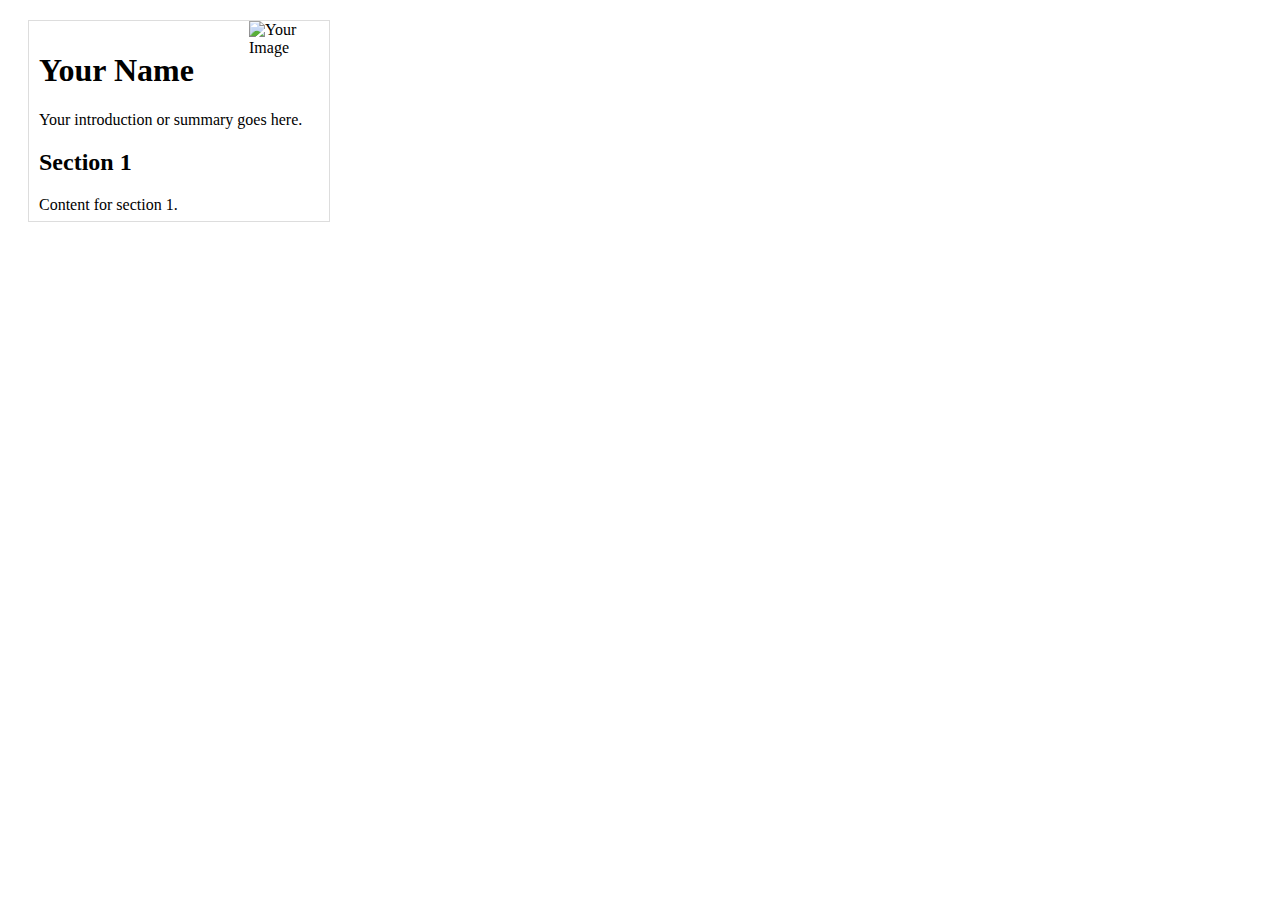
==== frontend/test.html @ 56c2fd68 "api folder added" ====
<!DOCTYPE html>
<html lang="en">
<head>
  <meta charset="UTF-8">
  <meta name="viewport" content="width=device-width, initial-scale=1.0">
  <style>
    .resume-box {
      position: relative;
      width: 300px; /* Adjust the box width as needed */
      height: 200px; /* Adjust the box height as needed */
      border: 1px solid #ddd; /* Optional: Add border for better visualization */
      margin: 20px;
    }

    .image {
      position: absolute;
      top: 0;
      right: 0;
      width: 80px; /* Adjust the image width as needed */
      height: 80px; /* Adjust the image height as needed */
      object-fit: cover;
      border-radius: 0%; /* Optional: Make the image round */
    }

    .text {
      padding: 10px;
    }
  </style>
  <title>Resume Layout</title>
</head>
<body>

<div class="resume-box">
  <img src="https://media.istockphoto.com/id/1464561797/photo/artificial-intelligence-processor-unit-powerful-quantum-ai-component-on-pcb-motherboard-with.webp?b=1&s=170667a&w=0&k=20&c=AeBEFdsaJZmhbPHGocUkCutsQuR2rt828Aa8bDHyiOo=" alt="Your Image" class="image"> <!-- Replace with your image path -->
  <div class="text">
    <h1>Your Name</h1>
    <p>
      Your introduction or summary goes here.
    </p>
    <h2>Section 1</h2>
    <p>
      Content for section 1.
    </p>
    <!-- Add more sections as needed -->
  </div>
</div>

</body>
</html>
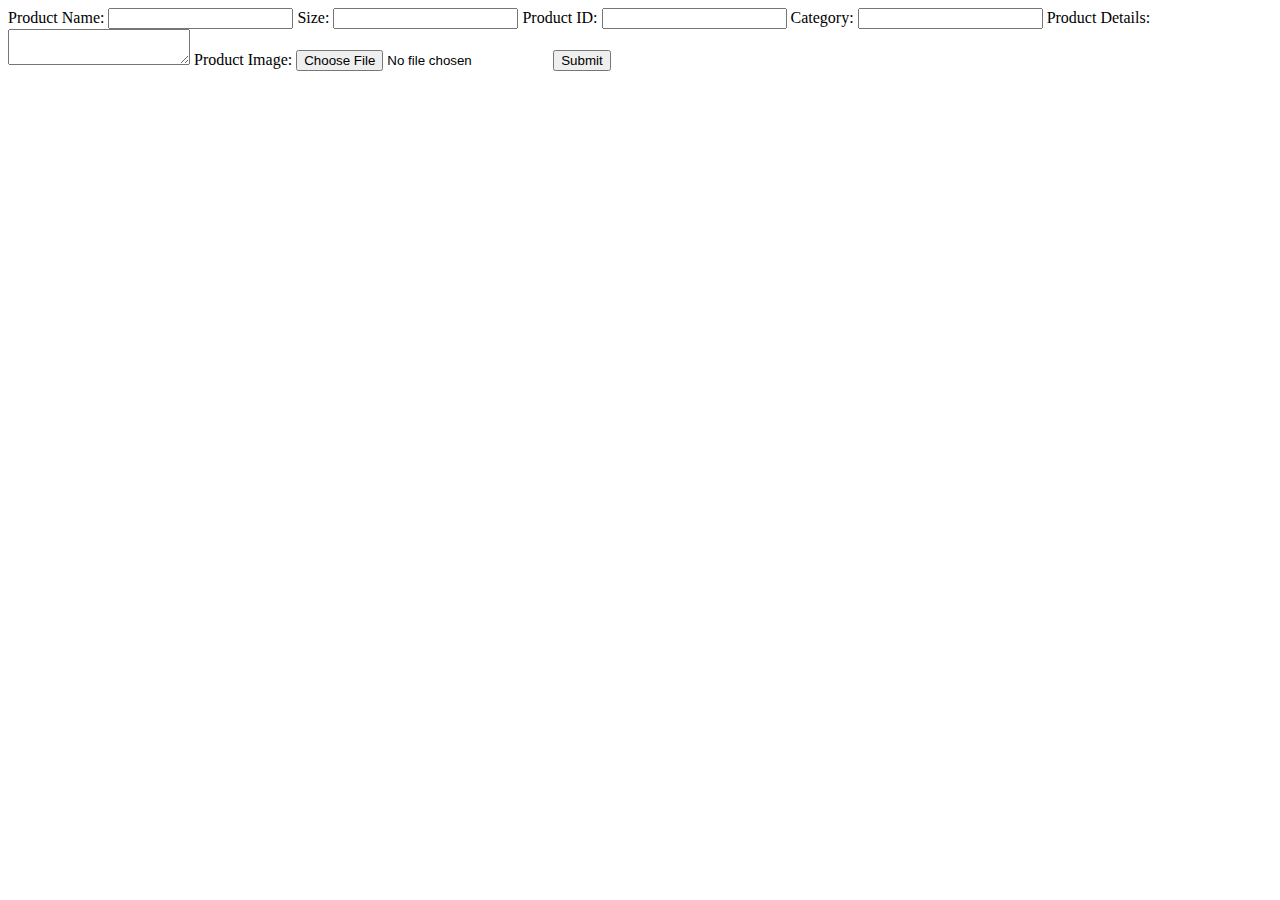
==== commit 3f5c95e5: "Frontend folder added" ====
--- a/frontend/test.html
+++ b/frontend/test.html
@@ -1,49 +1,53 @@
 <!DOCTYPE html>
 <html lang="en">
 <head>
-  <meta charset="UTF-8">
-  <meta name="viewport" content="width=device-width, initial-scale=1.0">
-  <style>
-    .resume-box {
-      position: relative;
-      width: 300px; /* Adjust the box width as needed */
-      height: 200px; /* Adjust the box height as needed */
-      border: 1px solid #ddd; /* Optional: Add border for better visualization */
-      margin: 20px;
-    }
-
-    .image {
-      position: absolute;
-      top: 0;
-      right: 0;
-      width: 80px; /* Adjust the image width as needed */
-      height: 80px; /* Adjust the image height as needed */
-      object-fit: cover;
-      border-radius: 0%; /* Optional: Make the image round */
-    }
-
-    .text {
-      padding: 10px;
-    }
-  </style>
-  <title>Resume Layout</title>
+    <meta charset="UTF-8">
+    <meta name="viewport" content="width=device-width, initial-scale=1.0">
+    <title>Image API Example</title>
 </head>
 <body>
 
-<div class="resume-box">
-  <img src="https://media.istockphoto.com/id/1464561797/photo/artificial-intelligence-processor-unit-powerful-quantum-ai-component-on-pcb-motherboard-with.webp?b=1&s=170667a&w=0&k=20&c=AeBEFdsaJZmhbPHGocUkCutsQuR2rt828Aa8bDHyiOo=" alt="Your Image" class="image"> <!-- Replace with your image path -->
-  <div class="text">
-    <h1>Your Name</h1>
-    <p>
-      Your introduction or summary goes here.
-    </p>
-    <h2>Section 1</h2>
-    <p>
-      Content for section 1.
-    </p>
-    <!-- Add more sections as needed -->
-  </div>
-</div>
+    <!-- <form enctype="multipart/form-data">
+        <input type="file" id="fileInput" accept="image/*">
+    </form> -->
+
+<!-- <input type="file" id="fileInput" accept="image/*"> -->
+<!-- <input type="button" onclick="hitApi()" value="Click Here"> -->
+
+<!DOCTYPE html>
+<html lang="en">
+<head>
+    <meta charset="UTF-8">
+    <meta name="viewport" content="width=device-width, initial-scale=1.0">
+    <title>Product Form</title>
+</head>
+<body>
+
+<form id="productForm" enctype="multipart/form-data">
+    <label for="product_name">Product Name:</label>
+    <input type="text" id="product_name" name="product_name" required>
+
+    <label for="size">Size:</label>
+    <input type="text" id="size" name="size" required>
+
+    <label for="product_id">Product ID:</label>
+    <input type="text" id="product_id" name="product_id" required>
+
+    <label for="category">Category:</label>
+    <input type="text" id="category" name="category" required>
+
+    <label for="product_details">Product Details:</label>
+    <textarea id="product_details" name="product_details" required></textarea>
+
+    <label for="product_image">Product Image:</label>
+    <input type="file" id="product_image" name="product_image" accept="image/*" required>
+
+    <button type="button" onclick="submitProductForm()">Submit</button>
+</form>
+
+
+
+<script src="js/script.js"></script>
 
 </body>
 </html>
